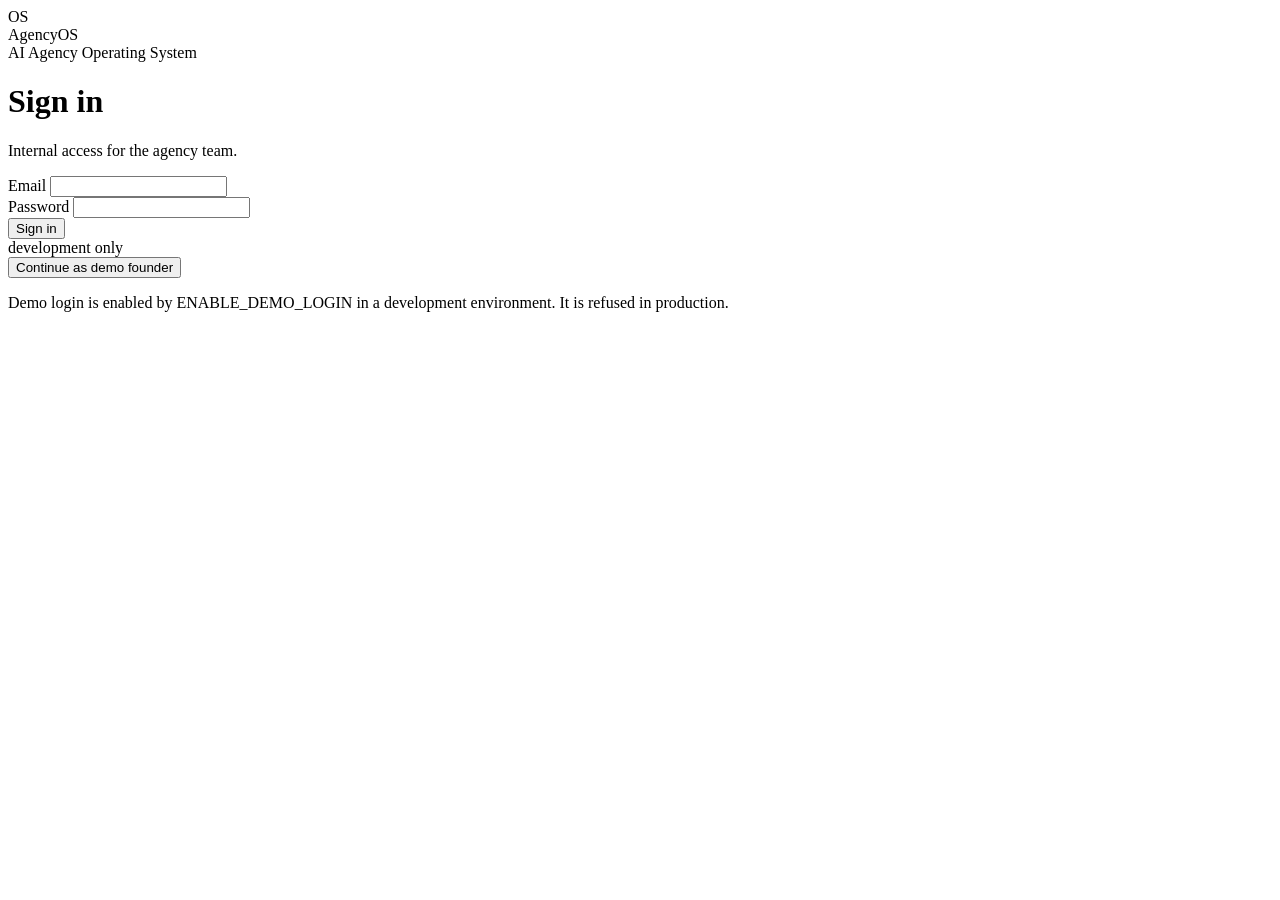
==== frontend/login.html @ b0db9c71 "Phase 2 completed" ====
<!doctype html>
<html lang="en">
<head>
  <meta charset="utf-8">
  <meta name="viewport" content="width=device-width, initial-scale=1">
  <title>Sign in · AgencyOS</title>
  <link rel="icon" href="/assets/favicon.svg" type="image/svg+xml">
  <link rel="stylesheet" href="/assets/css/app.css">
</head>
<body>
  <main class="auth-page">
    <div class="card auth-card">
      <div class="brand">
        <div class="brand-mark">OS</div>
        <div>
          <div class="brand-name">AgencyOS</div>
          <div class="brand-sub">AI Agency Operating System</div>
        </div>
      </div>
      <h1>Sign in</h1>
      <p class="muted auth-lead">Internal access for the agency team.</p>

      <div id="login-error" class="form-error hidden" role="alert"></div>
      <form id="login-form" novalidate>
        <div class="field">
          <label for="email">Email</label>
          <input class="input" id="email" name="email" type="email" autocomplete="username" required>
        </div>
        <div class="field">
          <label for="password">Password</label>
          <input class="input" id="password" name="password" type="password" autocomplete="current-password" required>
        </div>
        <button class="btn btn-primary btn-block" id="login-submit" type="submit">Sign in</button>
      </form>

      <div id="demo-block" class="hidden">
        <div class="divider">development only</div>
        <button class="btn btn-block" id="demo-login" type="button">Continue as demo founder</button>
        <p class="field-hint mt-8">Demo login is enabled by ENABLE_DEMO_LOGIN in a development environment. It is refused in production.</p>
      </div>
    </div>
  </main>
  <script type="module" src="/assets/js/login.js"></script>
</body>
</html>
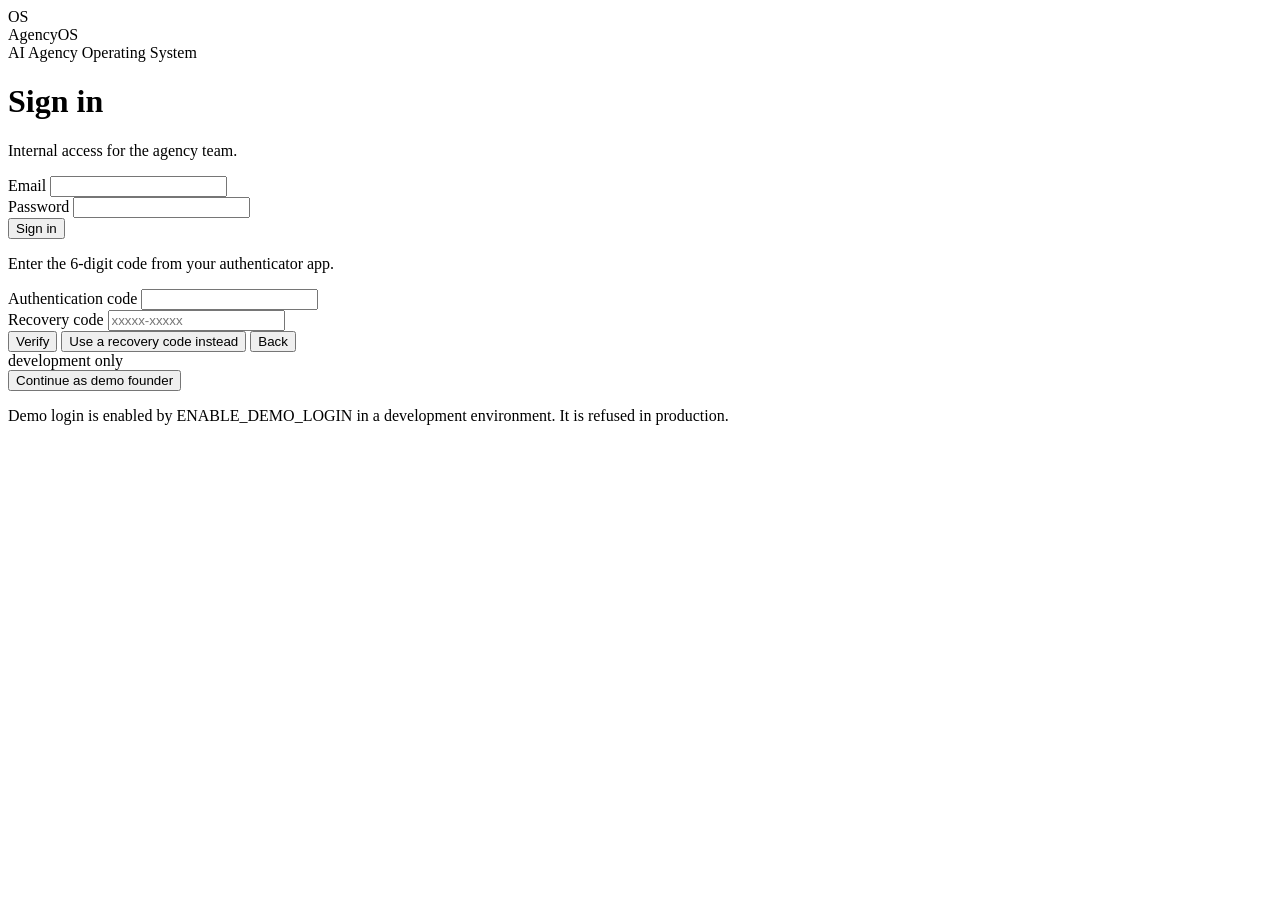
==== commit 6637dcf2: "Phase 9: two-factor sign-in and signed-in devices - TOTP 2FA (RFC 6238) with QR enrolment, encrypted" ====
--- a/frontend/login.html
+++ b/frontend/login.html
@@ -33,6 +33,21 @@
         <button class="btn btn-primary btn-block" id="login-submit" type="submit">Sign in</button>
       </form>
 
+      <form id="mfa-form" class="hidden" novalidate>
+        <p class="muted">Enter the 6-digit code from your authenticator app.</p>
+        <div class="field" id="mfa-code-field">
+          <label for="mfa-code">Authentication code</label>
+          <input class="input" id="mfa-code" name="code" inputmode="numeric" autocomplete="one-time-code" maxlength="7" pattern="[0-9 ]*">
+        </div>
+        <div class="field hidden" id="mfa-recovery-field">
+          <label for="mfa-recovery">Recovery code</label>
+          <input class="input" id="mfa-recovery" name="recovery" autocomplete="off" maxlength="20" placeholder="xxxxx-xxxxx">
+        </div>
+        <button class="btn btn-primary btn-block" id="mfa-submit" type="submit">Verify</button>
+        <button class="btn btn-ghost btn-block mt-8" id="mfa-toggle" type="button">Use a recovery code instead</button>
+        <button class="btn btn-ghost btn-block" id="mfa-back" type="button">Back</button>
+      </form>
+
       <div id="demo-block" class="hidden">
         <div class="divider">development only</div>
         <button class="btn btn-block" id="demo-login" type="button">Continue as demo founder</button>
